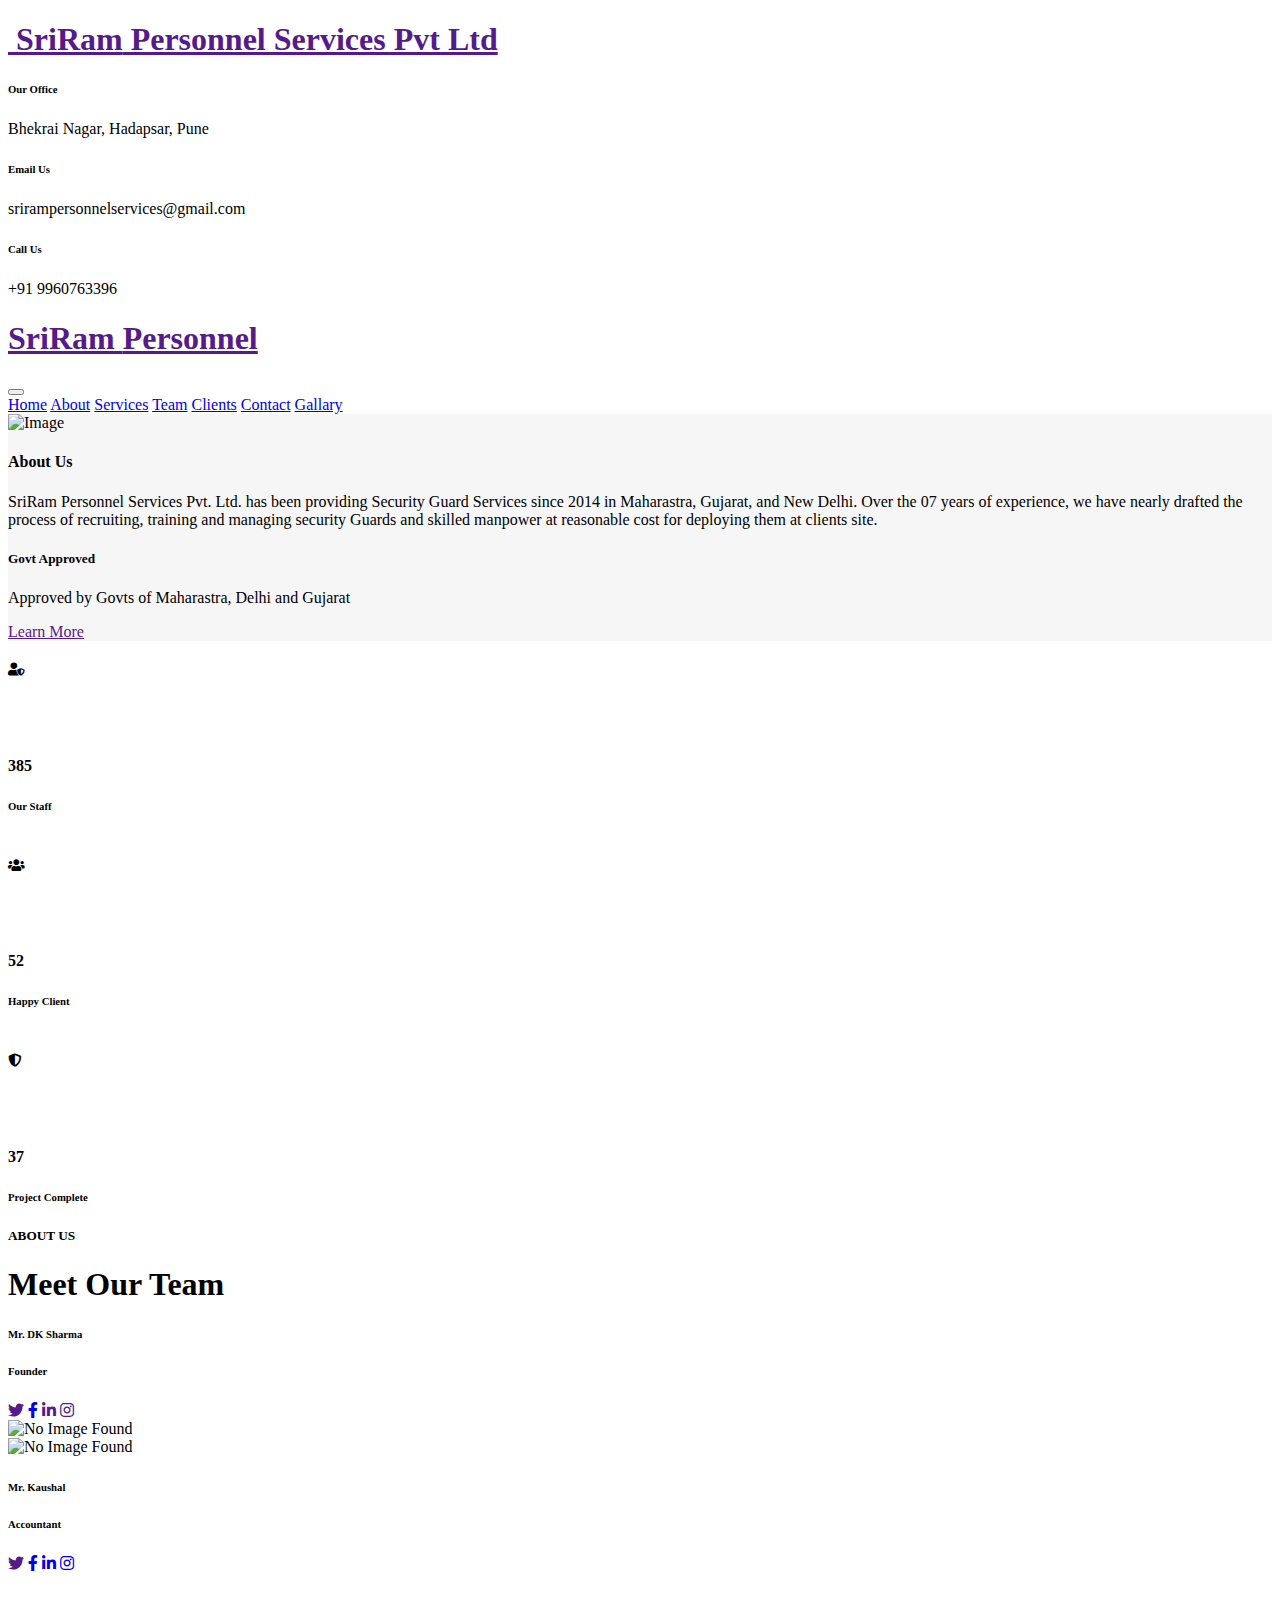
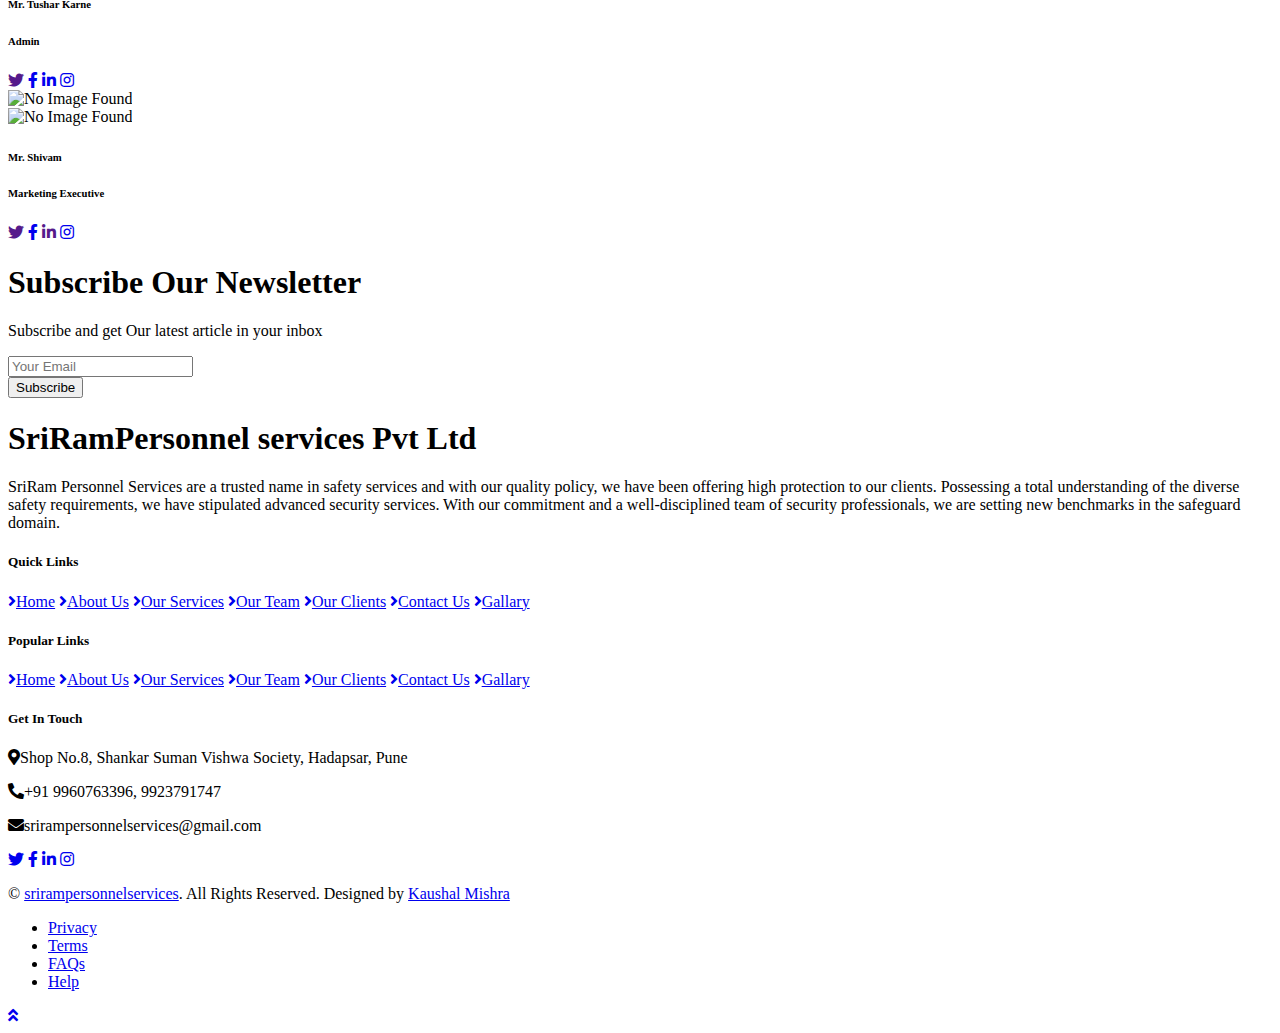
==== about.html @ 97f7bbe4 "Update about.html" ====
<!DOCTYPE html>
<html lang="en">

    <head>
        <meta charset="utf-8">
        <title>SriRam Personnel Services Pvt. Ltd.</title>
        <meta content="width=device-width, initial-scale=1.0" name="viewport">
        <meta content="SRPS" name="keywords">
        <meta content="SriRam Personnel Services Pvt Ltd" name="description">
    
        <!-- Favicon -->
        <link href="img/favicon.ico" rel="icon">
    
        <!-- Font Awesome -->
        <link href="https://cdnjs.cloudflare.com/ajax/libs/font-awesome/5.10.0/css/all.min.css" rel="stylesheet">
    
        <!-- Flaticon Font -->
        <link href="lib/flaticon/font/flaticon.css" rel="stylesheet">
    
        <!-- Libraries Stylesheet -->
        <link href="lib/owlcarousel/assets/owl.carousel.min.css" rel="stylesheet">
    
        <!-- Customized Bootstrap Stylesheet -->
        <link href="css/style.css" rel="stylesheet">
    </head>
    
    <body class="bg-white">
        
            <div class="row py-3 px-lg-4">
                <div class="col-lg-4">
                    <a href="" class="navbar-brand d-none d-lg-block">
                       
                        <h1 class="m-0 display-5 text-capitalize font-italic"><span class="text-primary"><img width="10%" class="img-fluid" src="img/logo.jpg" alt="">  SriRam</span> Personnel Services Pvt Ltd</h1>
                    </a>
                </div>
                <div class="col-lg-8 text-center text-lg-right">
                    <div class="d-inline-flex align-items-center">
                        <div class="d-inline-flex flex-column text-center pr-3 border-right">
                            <h6>Our Office</h6>
                            <p class="m-0">Bhekrai Nagar, Hadapsar, Pune</p>
                        </div>
                        <div class="d-inline-flex flex-column text-center px-3 border-right">
                            <h6>Email Us</h6>
                            <p class="m-0">srirampersonnelservices@gmail.com</p>
                        </div>
                        <div class="d-inline-flex flex-column text-center pl-3">
                            <h6>Call Us</h6>
                            <p class="m-0">+91 9960763396</p>
                        </div>
                    </div>
                </div>
            </div>
        </div>
        <!-- Topbar End -->
    
        <!-- Navbar Start -->
        <div class="container-fluid p-0 mb-0">
            <nav class="navbar navbar-expand-lg bg-secondary navbar-dark py-0">
                <a href="" class="navbar-brand d-block d-lg-none">
                    <h1 class="m-0 display-5 text-capitalize font-italic text-white"><span class="text-primary">SriRam </span>Personnel</h1>
                </a>
                <button type="button" class="navbar-toggler" data-toggle="collapse" data-target="#navbarCollapse">
                    <span class="navbar-toggler-icon"></span>
                </button>
                <div class="collapse navbar-collapse justify-content-between" id="navbarCollapse">
                    <div class="navbar-nav m-auto py-4">
                        <a href="index.html" class="nav-item nav-link">Home</a>
                        <a href="about.html" class="nav-item nav-link active">About</a>
                        <a href="service.html" class="nav-item nav-link">Services</a>
                        <a href="guard.html" class="nav-item nav-link">Team</a>
                        <a href="clients.html" class="nav-item nav-link">Clients</a>
                        <a href="contact.html" class="nav-item nav-link">Contact</a>
                        <a href="gallary.html" class="nav-item nav-link">Gallary</a>
                        <!-- <div class="nav-item dropdown">
                            <a href="#" class="nav-link dropdown-toggle" data-toggle="dropdown">Pages</a>
                            <div class="dropdown-menu text-capitalize">
                                <a href="blog.html" class="dropdown-item">Blog Grid</a>
                                <a href="single.html" class="dropdown-item">Blog Detail</a>
                            </div> -->
                        </div>
                       
                    </div>
                </div>
            </nav>
        </div>
        <!-- Navbar End -->
    

     <!-- About Start -->
     <div class="container-fluid mb-5" style="background: #f6f6f6;">
        <div class="row align-items-center">
            <div class="col-lg-6 px-0">
                <img width="100%" class="img-fluid" src="img/services-7.jpg" alt="Image">
            </div>
            <div class="col-lg-6 py-5 py-lg-0 px-3 px-lg-5">
                <h4 class="text-primary mb-3">About Us</h4>
                <!-- <h1 class="mb-4">07 Years Experience</h1> -->
                <p>SriRam Personnel Services Pvt. Ltd. has been providing Security Guard Services since 2014 in Maharastra, Gujarat, and New Delhi. Over the 07 years of experience, we have nearly drafted the process of recruiting, training and managing security Guards and skilled manpower at reasonable cost for deploying them at clients site.</p>
                <div class="row py-2">
                    <div class="col-sm-6">
                        <i class="flaticon-approved display-3 text-primary"></i>
                        <h5 class="mt-2">Govt Approved</h5>
                        <p>Approved by Govts of Maharastra, Delhi and Gujarat</p>
                    </div>
                    <!-- <div class="col-sm-6">
                        <i class="flaticon-medal display-3 text-primary"></i>
                        <h5 class="mt-2">Award Winning</h5>
                       <p>Ipsum sanctu dolor ipsum dolore sit et kasd duo</p> -->
                    <!-- </div> -->
                </div>
                <a href="" class="btn btn-lg px-4 btn-primary">Learn More</a>
            </div>
        </div>
    </div>
    <!-- About End -->


   <!-- Facts Start -->
   <div class="container-fluid bg-primary my-5 py-5 text-center">
    <div class="row pt-5">
        <div class="col-lg-4 col-sm-6 mb-5">
            <h5 class="fa fa-user-shield mb-4 d-inline-flex align-items-center justify-content-center border rounded-circle text-white" style="width: 50px; height: 50px;"></h5>
            <h4 class="display-4 text-white mb-3" data-toggle="counter-up">385</h4>
            <h6 class="text-white m-0">Our Staff</h6>
        </div>
        <div class="col-lg-4 col-sm-6 mb-5">
            <h5 class="fa fa-users mb-4 d-inline-flex align-items-center justify-content-center border rounded-circle text-white" style="width: 50px; height: 50px;"></h5>
            <h4 class="display-4 text-white mb-3" data-toggle="counter-up">52</h4>
            <h6 class="text-white m-0">Happy Client</h6>
        </div>
        <div class="col-lg-4 col-sm-6 mb-5">
            <h5 class="fa fa-shield-alt mb-4 d-inline-flex align-items-center justify-content-center border rounded-circle text-white" style="width: 50px; height: 50px;"></h5>
            <h4 class="display-4 text-white mb-3" data-toggle="counter-up">37</h4>
            <h6 class="text-white m-0">Project Complete</h6>
        </div>
        <!-- <div class="col-lg-3 col-sm-6 mb-5">
            <h5 class="fa fa-award mb-4 d-inline-flex align-items-center justify-content-center border rounded-circle text-white" style="width: 50px; height: 50px;"></h5>
            <h4 class="display-4 text-white mb-3" data-toggle="counter-up">25</h4>
            <h6 class="text-white m-0">Award Winning</h6>
        </div> -->
    </div>
</div>
<!-- Facts End -->

    <!-- Team Start -->
    <div class="container pt-5 pb-3">
        <div class="d-flex flex-column text-center mb-5">
            <h5 class="text-primary mb-3">ABOUT US</h5>
            <h1 class="m-0">Meet Our Team</h1>
        </div>
        <div class="row">
            <div class="col-lg-6 mb-4">
                <div class="row mb-2 ">
                    <div class="col-6 text-right mt-4">
                        <h6>Mr. DK Sharma</h6>
                        <h6 class="text-muted font-weight-normal text-capitalize mb-2">Founder</h6>
                        <!-- <p>Served in Indian Army for more than three Decades and after retieredment involved in providing security services.</p> -->
                        <div class="d-flex justify-content-end">
                            <a href=""><i class="fab fa-twitter mr-3"></i></a>
                            <a href="https://www.facebook.com/profile.php?id=100008087119119"><i class="fab fa-facebook-f mr-3"></i></a>
                            <a href=""><i class="fab fa-linkedin-in mr-3"></i></a>
                            <a href=""><i class="fab fa-instagram"></i></a>
                        </div>
                    </div>
                    <div class="col-6">
                        <img class="img-thumbnail p-3" src="img/founder.jpg" alt="No Image Found">
                    </div>
                </div>
            </div>
            <div class="col-lg-6 mb-4">
                <div class="row mb-2 ">
                    <div class="col-6">
                        <img class="img-thumbnail p-3" src="img/accountant.jpg" alt="No Image Found">
                    </div>
                    <div class="col-6 text-left mt-4">
                        <h6>Mr. Kaushal</h6>
                        <h6 class="text-muted font-weight-normal text-capitalize mb-2">Accountant</h6>
                        <!-- <p>He is our HR (Admin) for last four years and he had also experience of working with other prestigious security agencies.</p> -->
                        <div class="d-flex justify-content-start">
                            <a href=""><i class="fab fa-twitter mr-3"></i></a>
                            <a href="https://www.facebook.com/kaushalm2407"><i class="fab fa-facebook-f mr-3"></i></a>
                            <a href="www.linkedin.com/in/kaushal-kishor-160a80178"><i class="fab fa-linkedin-in mr-3"></i></a>
                            <a href="https://www.instagram.com/deepakm2407/"><i class="fab fa-instagram"></i></a>
                        </div>
                    </div>
                </div>
            </div>
            <div class="col-lg-6 mb-4">
                <div class="row mb-2 ">
                    <div class="col-6 text-right mt-4">
                        <h6>Mr. Tushar Karne</h6>
                        <h6 class="text-muted font-weight-normal text-capitalize mb-2">Admin</h6>
                        <!-- <p>Ipsum tempor tempor dolor no est diam duo dolore, dolor eos dolor amet erat clita amet.</p> -->
                        <div class="d-flex justify-content-end">
                            <a href=""><i class="fab fa-twitter mr-3"></i></a>
                            <a href="https://www.facebook.com/search/top?q=sriram%20personnel%20services"><i class="fab fa-facebook-f mr-3"></i></a>
                            <a href="https://www.linkedin.com/company/sriram-personnel-services---india?lipi=urn%3Ali%3Apage%3Ad_flagship3_company_admin%3BIZxHvNj3RSCgu1yI6QCmYQ%3D%3D"><i class="fab fa-linkedin-in mr-3"></i></a>
                            <a href="https://www.instagram.com/srirampersonnelservices/"><i class="fab fa-instagram"></i></a>
                        </div>
                    </div>
                    <div class="col-6">
                        <img class="img-thumbnail p-3" src="https://quicksmart-it.com/wp-content/uploads/2020/01/blank-profile-picture-973460_640-1.png" alt="No Image Found">
                    </div>
                </div>
            </div>
            <div class="col-lg-6 mb-4">
                <div class="row mb-2 ">
                    <div class="col-6">
                        <img class="img-thumbnail p-3" src="https://quicksmart-it.com/wp-content/uploads/2020/01/blank-profile-picture-973460_640-1.png" alt="No Image Found">
                    </div>
                    <div class="col-6 text-left mt-4">
                        <h6>Mr. Shivam</h6>
                        <h6 class="text-muted font-weight-normal text-capitalize mb-2">Marketing Executive</h6>
                        <!-- <p>Ipsum tempor tempor dolor no est diam duo dolore, dolor eos dolor amet erat clita amet.</p> -->
                        <div class="d-flex justify-content-start">
                            <a href=""><i class="fab fa-twitter mr-3"></i></a>
                            <a href="https://www.facebook.com/profile.php?id=100014322604266"><i class="fab fa-facebook-f mr-3"></i></a>
                            <a href=""><i class="fab fa-linkedin-in mr-3"></i></a>
                            <a href="https://www.instagram.com/mishrajs790/"><i class="fab fa-instagram"></i></a>
                        </div>
                    </div>
                </div>
            </div>
        </div>
    </div>
    <!-- Team End -->

    <!-- Subscribe Start -->
    <div class="container-fluid bg-primary my-5 py-5 text-center">
        <h1 class="text-white font-weight-bold mt-5 mb-3">Subscribe Our Newsletter</h1>
        <p class="text-white mb-4">Subscribe and get Our latest article in your inbox</p>
        <form class="form-inline justify-content-center mb-5">
            <div class="input-group">
                <input type="text" class="form-control-lg" placeholder="Your Email">
                <div class="input-group-append">
                    <button class="btn btn-secondary" type="submit">Subscribe</button>
                </div>
            </div>
        </form>
    </div>
    <!-- Subscribe End -->


    <!-- Footer Start -->
    <div class="container-fluid bg-secondary text-white mt-5 py-5 px-sm-3 px-md-5">
        <div class="row pt-5">
            <div class="col-lg-4 col-md-12 mb-5">
                <h1 class="mb-3 display-5 text-capitalize font-italic text-white"><span class="text-primary">SriRam</span>Personnel services Pvt Ltd</h1>
                <p class="m-0">SriRam Personnel Services are a trusted name in safety services and with our quality policy, we have been offering high protection to our clients. Possessing a total understanding of the diverse safety requirements, we have stipulated advanced security services. With our commitment and a well-disciplined team of security professionals, we are setting new benchmarks in the safeguard domain. </p>
            </div>
            <div class="col-lg-8 col-md-12">
                <div class="row">
                    <div class="col-md-4 mb-5">
                        <h5 class="text-primary mb-4">Quick Links</h5>
                        <div class="d-flex flex-column justify-content-start">
                            <a class="text-white mb-2" href="index.html"><i class="fa fa-angle-right mr-2"></i>Home</a>
                            <a class="text-white mb-2" href="about.html"><i class="fa fa-angle-right mr-2"></i>About Us</a>
                            <a class="text-white mb-2" href="service.html"><i class="fa fa-angle-right mr-2"></i>Our Services</a>
                            <a class="text-white mb-2" href="guard.html"><i class="fa fa-angle-right mr-2"></i>Our Team</a>
                            <a class="text-white mb-2" href="clients.html"><i class="fa fa-angle-right mr-2"></i>Our Clients</a>
                            <a class="text-white" href="contact.html"><i class="fa fa-angle-right mr-2"></i>Contact Us</a>
                            <a class="text-white" href="gallary.html"><i class="fa fa-angle-right mr-2"></i>Gallary</a>
                        </div>
                    </div>
                    <div class="col-md-4 mb-5">
                        <h5 class="text-primary mb-4">Popular Links</h5>
                        <div class="d-flex flex-column justify-content-start">
                            <a class="text-white mb-2" href="index.html"><i class="fa fa-angle-right mr-2"></i>Home</a>
                            <a class="text-white mb-2" href="about.html"><i class="fa fa-angle-right mr-2"></i>About Us</a>
                            <a class="text-white mb-2" href="service.html"><i class="fa fa-angle-right mr-2"></i>Our Services</a>
                            <a class="text-white mb-2" href="guard.html"><i class="fa fa-angle-right mr-2"></i>Our Team</a>
                            <a class="text-white mb-2" href="clients.html"><i class="fa fa-angle-right mr-2"></i>Our Clients</a>
                            <a class="text-white" href="contact.html"><i class="fa fa-angle-right mr-2"></i>Contact Us</a>
                            <a class="text-white" href="gallary.html"><i class="fa fa-angle-right mr-2"></i>Gallary</a>
                        </div>
                    </div>
                   <div class="col-md-4 mb-5">
                        <h5 class="text-primary mb-4">Get In Touch</h5>
                        <p><i class="fa fa-map-marker-alt mr-2"></i>Shop No.8, Shankar Suman Vishwa Society, Hadapsar, Pune</p>
                        <p><i class="fa fa-phone-alt mr-2"></i>+91 9960763396, 9923791747</p>
                        <p><i class="fa fa-envelope mr-2"></i>srirampersonnelservices@gmail.com</p>
                        <div class="d-flex justify-content-start mt-4">
                            <a class="btn btn-outline-light rounded-circle text-center mr-2 px-0" style="width: 40px; height: 40px;" href="#"><i class="fab fa-twitter"></i></a>
                            <a class="btn btn-outline-light rounded-circle text-center mr-2 px-0" style="width: 40px; height: 40px;" href="https://www.facebook.com/search/top?q=sriram%20personnel%20services"><i class="fab fa-facebook-f"></i></a>
                            <a class="btn btn-outline-light rounded-circle text-center mr-2 px-0" style="width: 40px; height: 40px;" href="https://www.linkedin.com/company/sriram-personnel-services---india?lipi=urn%3Ali%3Apage%3Ad_flagship3_company_admin%3BIZxHvNj3RSCgu1yI6QCmYQ%3D%3D"><i class="fab fa-linkedin-in"></i></a>
                            <a class="btn btn-outline-light rounded-circle text-center mr-2 px-0" style="width: 40px; height: 40px;" href="https://www.instagram.com/srirampersonnelservices/"><i class="fab fa-instagram"></i></a>
                        </div>
                    </div>
                </div>
            </div>
        </div>
        <div class="row pt-3">
            <div class="col-md-6 text-center text-md-left mb-3 mb-md-0">
                <p class="m-0 text-white">
                    &copy; <a class="text-white font-weight-bold" href="#">srirampersonnelservices</a>. All Rights Reserved. Designed by
                    <a class="text-white font-weight-bold" href="http://www.linkedin.com/in/kaushal-kishor-160a80178">Kaushal Mishra</a>
                </p>
            </div>
            <div class="col-md-6 text-center text-md-right">
                <ul class="nav d-inline-flex">
                    <li class="nav-item">
                        <a class="nav-link text-white py-0" href="#">Privacy</a>
                    </li>
                    <li class="nav-item">
                        <a class="nav-link text-white py-0" href="#">Terms</a>
                    </li>
                    <li class="nav-item">
                        <a class="nav-link text-white py-0" href="#">FAQs</a>
                    </li>
                    <li class="nav-item">
                        <a class="nav-link text-white py-0" href="#">Help</a>
                    </li>
                </ul>
            </div>
        </div>
    </div>
    <!-- Footer End -->


    <!-- Back to Top -->
    <a href="#" class="btn btn-secondary border back-to-top"><i class="fa fa-angle-double-up"></i></a>


    <!-- JavaScript Libraries -->
    <script src="https://code.jquery.com/jquery-3.4.1.min.js"></script>
    <script src="https://stackpath.bootstrapcdn.com/bootstrap/4.4.1/js/bootstrap.bundle.min.js"></script>
    <script src="lib/easing/easing.min.js"></script>
    <script src="lib/waypoints/waypoints.min.js"></script>
    <script src="lib/counterup/counterup.min.js"></script>
    <script src="lib/owlcarousel/owl.carousel.min.js"></script>

    <!-- Contact Javascript File -->
    <script src="mail/jqBootstrapValidation.min.js"></script>
    <script src="mail/contact.js"></script>

    <!-- Template Javascript -->
    <script src="js/main.js"></script>
</body>

</html>
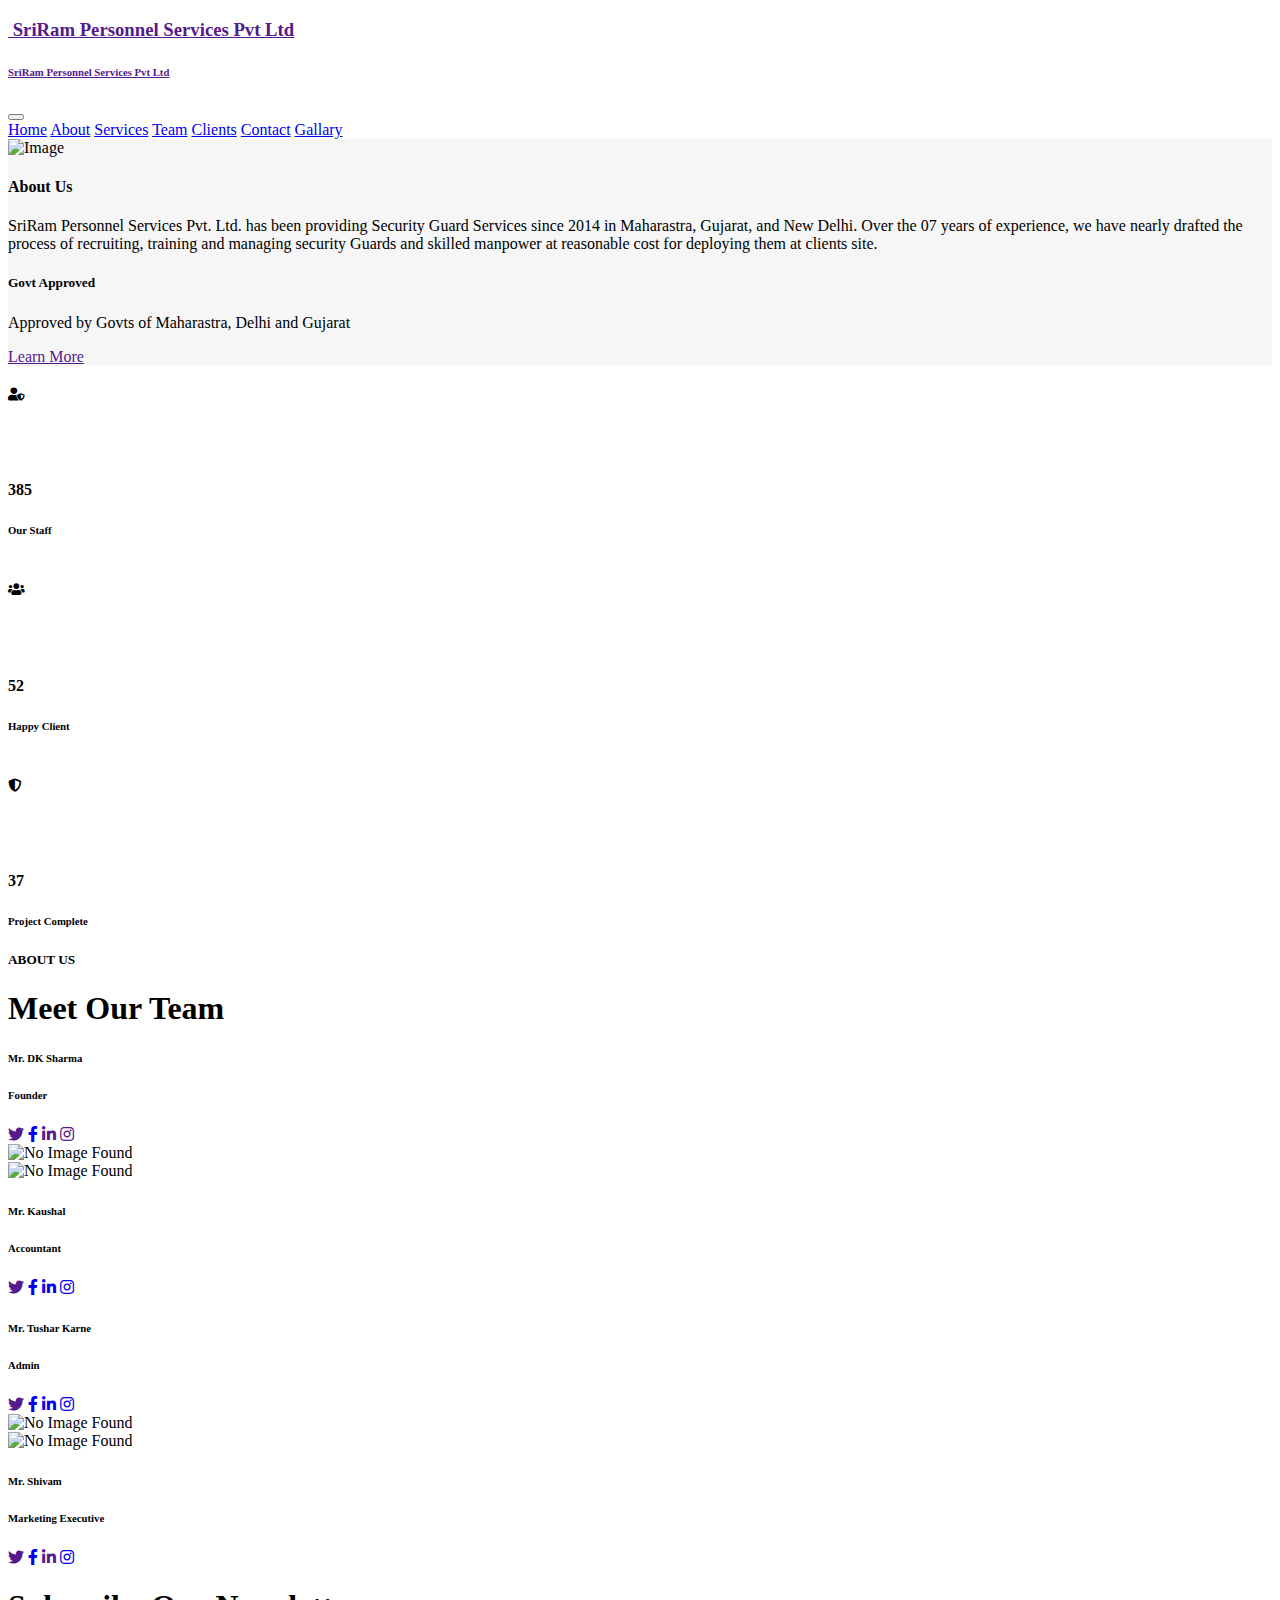
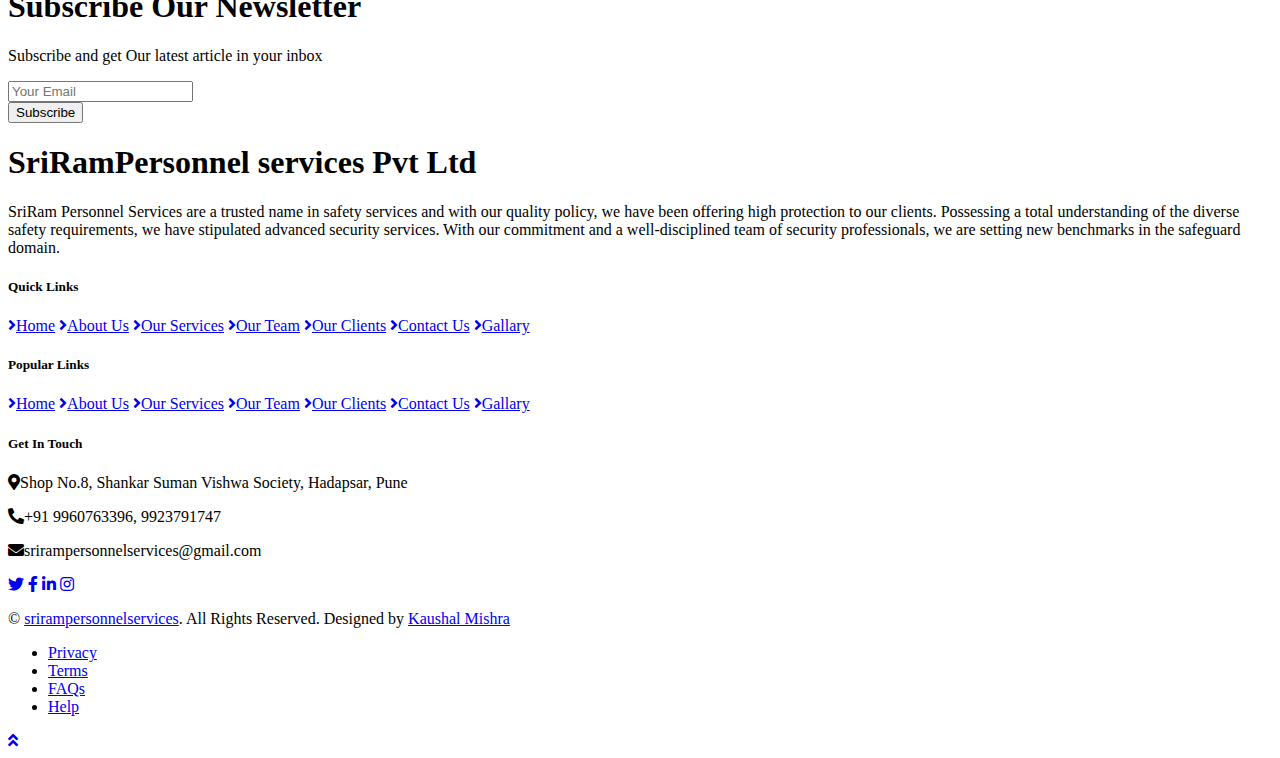
==== commit 08871b8b: "Update about.html" ====
--- a/about.html
+++ b/about.html
@@ -26,44 +26,43 @@
     
     <body class="bg-white">
         
-            <div class="row py-3 px-lg-4">
-                <div class="col-lg-4">
-                    <a href="" class="navbar-brand d-none d-lg-block">
-                       
-                        <h1 class="m-0 display-5 text-capitalize font-italic"><span class="text-primary"><img width="10%" class="img-fluid" src="img/logo.jpg" alt="">  SriRam</span> Personnel Services Pvt Ltd</h1>
-                    </a>
-                </div>
-                <div class="col-lg-8 text-center text-lg-right">
-                    <div class="d-inline-flex align-items-center">
-                        <div class="d-inline-flex flex-column text-center pr-3 border-right">
-                            <h6>Our Office</h6>
-                            <p class="m-0">Bhekrai Nagar, Hadapsar, Pune</p>
-                        </div>
-                        <div class="d-inline-flex flex-column text-center px-3 border-right">
-                            <h6>Email Us</h6>
-                            <p class="m-0">srirampersonnelservices@gmail.com</p>
-                        </div>
-                        <div class="d-inline-flex flex-column text-center pl-3">
-                            <h6>Call Us</h6>
-                            <p class="m-0">+91 9960763396</p>
-                        </div>
-                    </div>
-                </div>
-            </div>
-        </div>
-        <!-- Topbar End -->
-    
-        <!-- Navbar Start -->
-        <div class="container-fluid p-0 mb-0">
-            <nav class="navbar navbar-expand-lg bg-secondary navbar-dark py-0">
-                <a href="" class="navbar-brand d-block d-lg-none">
-                    <h1 class="m-0 display-5 text-capitalize font-italic text-white"><span class="text-primary">SriRam </span>Personnel</h1>
+        <div class="row py-1 px-lg-4">
+            <div class="col-lg-4">
+                <a href="" class="navbar-brand d-none d-lg-block">
+                   
+                    <h3 class="m-0 display-5 text-capitalize font-italic"><span class="text-primary"><img width="7%" class="img-fluid" src="img/logo.jpg" alt="">  SriRam</span> Personnel Services Pvt Ltd</h3>
                 </a>
-                <button type="button" class="navbar-toggler" data-toggle="collapse" data-target="#navbarCollapse">
-                    <span class="navbar-toggler-icon"></span>
-                </button>
+            </div>
+            <!-- <div class="col-lg-8 text-center text-lg-right">
+                <div class="d-inline-flex align-items-center">
+                    <div class="d-inline-flex flex-column text-center pr-3 border-right">
+                        <h6>Our Office</h6>
+                        <p class="m-0">Bhekrai Nagar, Hadapsar, Pune</p>
+                    </div>
+                    <div class="d-inline-flex flex-column text-center px-3 border-right">
+                        <h6>Email Us</h6>
+                        <p class="m-0">srirampersonnelservices@gmail.com</p>
+                    </div>
+                    <div class="d-inline-flex flex-column text-center pl-3">
+                        <h6>Call Us</h6>
+                        <p class="m-0">+91 9960763396</p>
+                    </div>
+                </div>
+            </div> -->
+        </div>
+    <!-- Topbar End -->
+
+    <!-- Navbar Start -->
+    <div class="container-fluid p-0 mb-0">
+        <nav class="navbar navbar-expand-lg bg-secondary navbar-dark py-2">
+            <a href="" class="navbar-brand d-block d-lg-none">
+                <h6 class="m-0 display-5 text-capitalize font-italic text-white"><span class="text-primary">SriRam </span>Personnel Services Pvt Ltd</h6>
+            </a>
+            <button type="button" class="navbar-toggler" data-toggle="collapse" data-target="#navbarCollapse">
+                <span class="navbar-toggler-icon "></span>
+            </button>
                 <div class="collapse navbar-collapse justify-content-between" id="navbarCollapse">
-                    <div class="navbar-nav m-auto py-4">
+                    <div class="navbar-nav m-auto py-2">
                         <a href="index.html" class="nav-item nav-link">Home</a>
                         <a href="about.html" class="nav-item nav-link active">About</a>
                         <a href="service.html" class="nav-item nav-link">Services</a>
